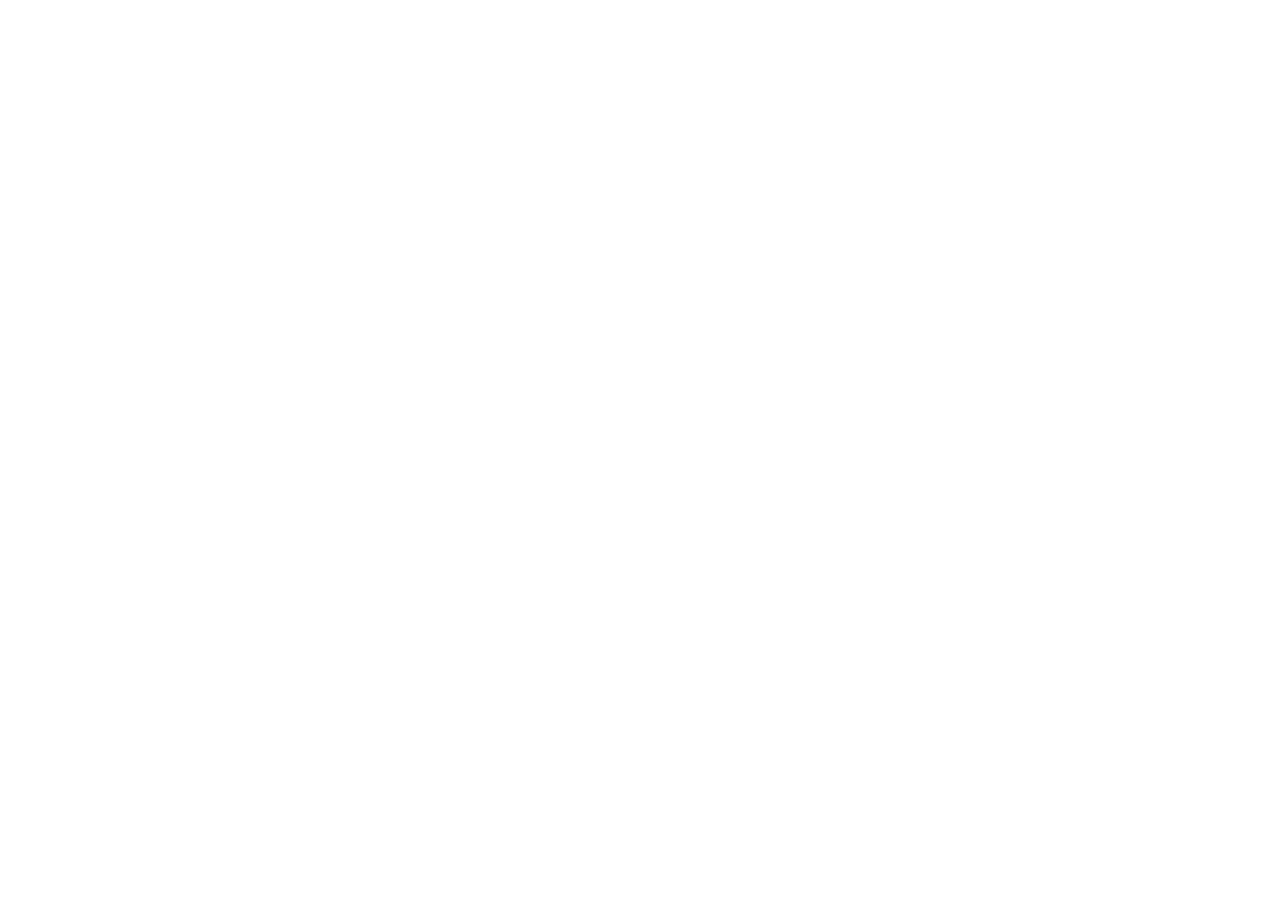
==== indexv2.html @ 22d61858 "Second Version" ====
<!DOCTYPE html>
<html lang="en">
  <head>
    <meta charset="UTF-8">
    <meta http-equiv="X-UA-Compatible" content="IE=edge">
    <meta name="viewport" content="width=device-width, initial-scale=1.0">
    <title>Landingpage</title>
    <link rel="stylesheet" href="style2.css">
  </head>
  <body></body>
</html>
---- style2.css ----
*, 
*::before, 
*::after{
    box-sizing: border-box;
    margin: 0;
    padding: 0;
    text-decoration: none;
    list-style-type: none;
}
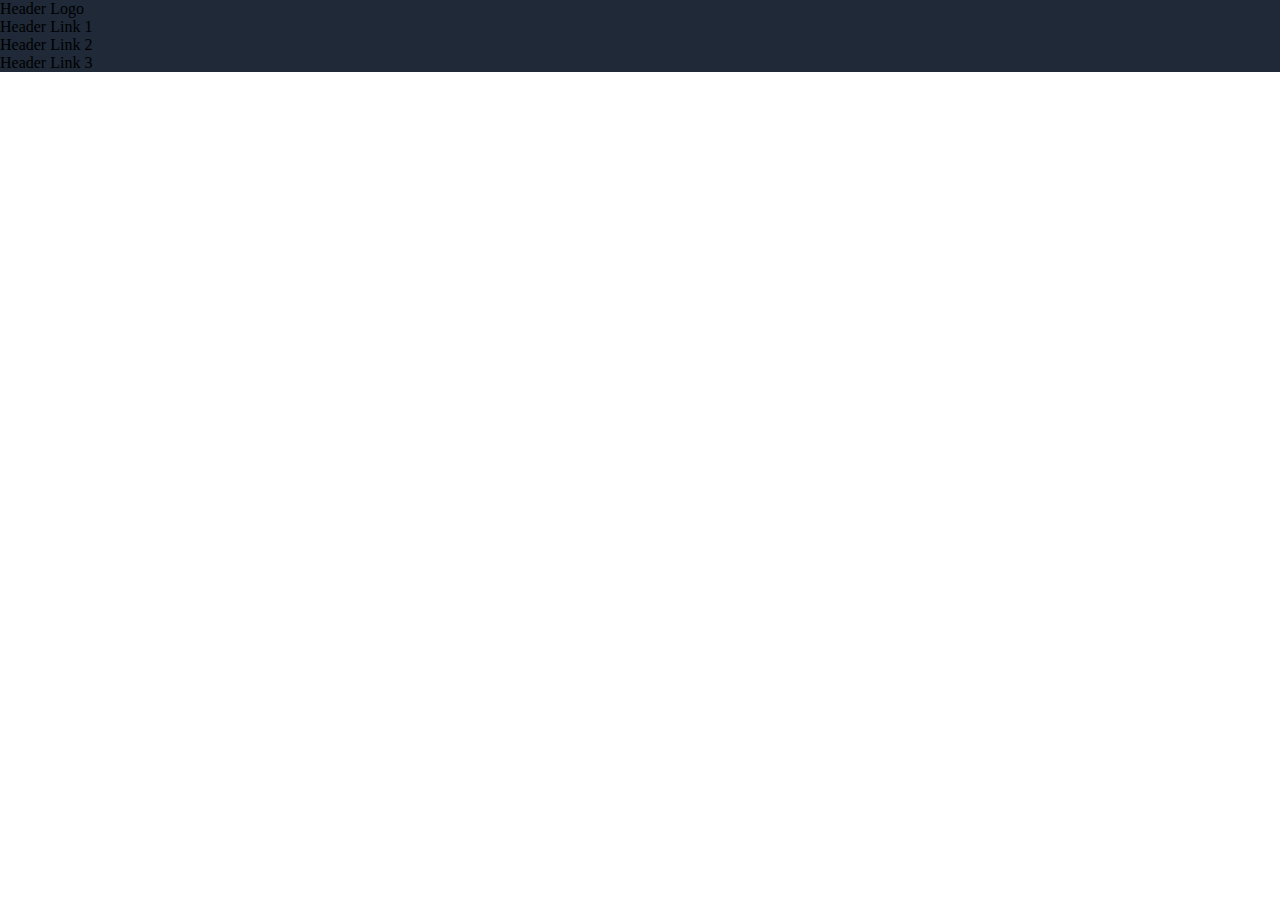
==== commit dfb3c019: "update" ====
--- a/indexv2.html
+++ b/indexv2.html
@@ -7,5 +7,25 @@
     <title>Landingpage</title>
     <link rel="stylesheet" href="style2.css">
   </head>
-  <body></body>
+  <body>
+    <div class="first-seciton">
+      <div class="navbar">
+        <div class="navbar-left">
+          Header Logo
+        </div>
+        <div class="navbar-right">
+          <ul>
+            <li>Header Link 1</li>
+            <li>Header Link 2</li>
+            <li>Header Link 3</li>
+          </ul>
+        </div>
+      </div>
+    </div>
+
+
+
+
+
+  </body>
 </html>
--- a/style2.css
+++ b/style2.css
@@ -6,4 +6,7 @@
     padding: 0;
     text-decoration: none;
     list-style-type: none;
+}
+.navbar {
+    background-color: #1f2937;
 }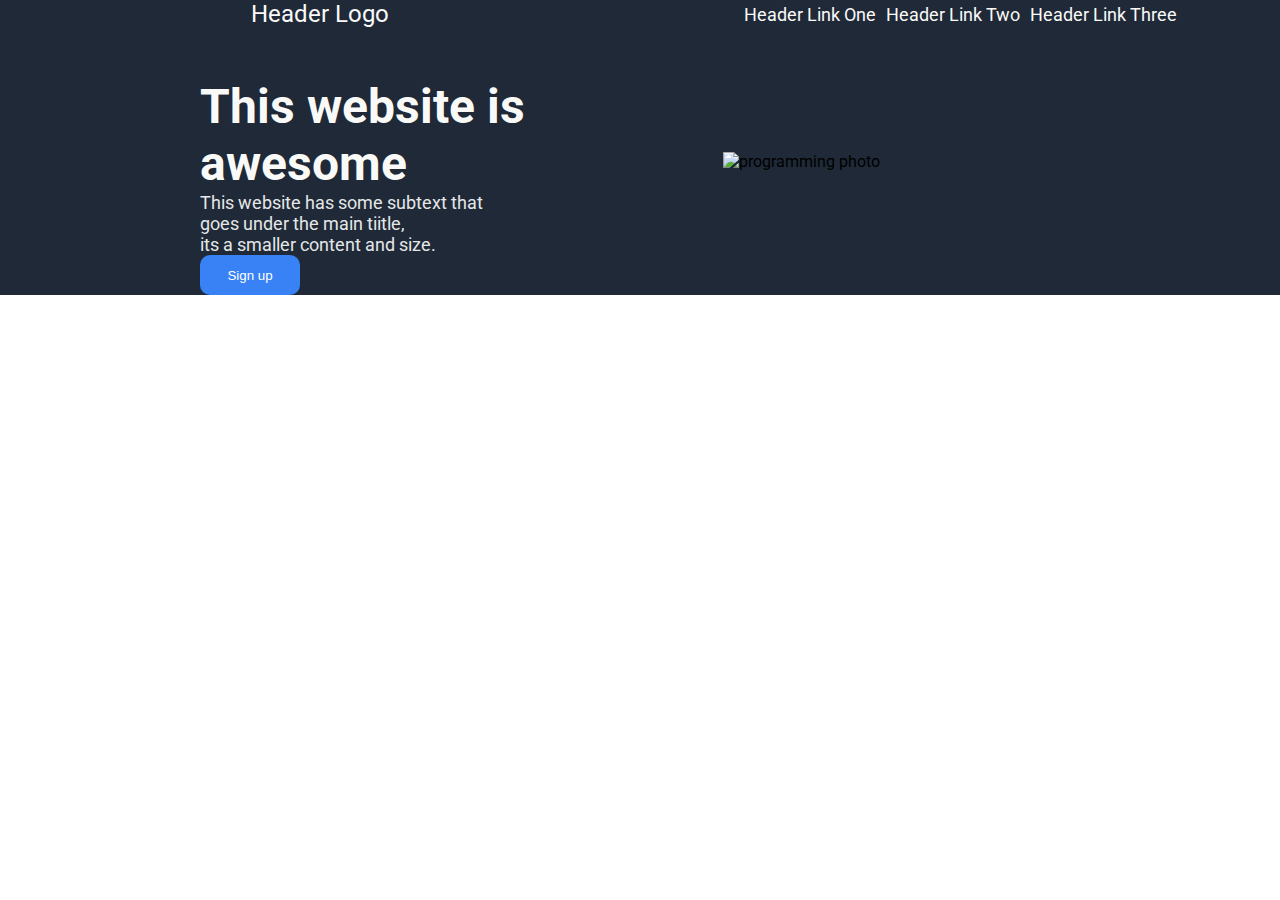
==== commit 5aa6b532: "Updt Sec1" ====
--- a/indexv2.html
+++ b/indexv2.html
@@ -11,16 +11,28 @@
     <div class="first-seciton">
       <div class="navbar">
         <div class="navbar-left">
-          Header Logo
+          <p id="header-logo">Header Logo</p>
         </div>
         <div class="navbar-right">
           <ul>
-            <li>Header Link 1</li>
-            <li>Header Link 2</li>
-            <li>Header Link 3</li>
+            <li class="header-link">Header Link One</li>
+            <li class="header-link">Header Link Two</li>
+            <li class="header-link">Header Link Three</li>
           </ul>
         </div>
-      </div>
+      </div>  
+        <div class="content">
+          <div class="content-left">
+            <h1>This website is </br>  awesome</h1>
+            <p class="p-first">This website has some subtext that </br>goes under the main tiitle, </br>its a smaller content and size.</p>
+            <button type="button" class="sign-up-first-section">Sign up</button>
+          </div>
+          <div class="content-right">
+            <img src="https://miro.medium.com/v2/resize:fit:705/0*bEonUGnx4V0nL1eJ.jpg" alt="programming photo" width="500">
+
+          </div>
+        </div>
+      
     </div>
 
 
--- a/style2.css
+++ b/style2.css
@@ -1,3 +1,4 @@
+@import url('https://fonts.googleapis.com/css2?family=Roboto&display=swap');
 *, 
 *::before, 
 *::after{
@@ -7,6 +8,74 @@
     text-decoration: none;
     list-style-type: none;
 }
-.navbar {
+
+body{
+    font-family: Roboto;
+}
+    
+.first-seciton{
     background-color: #1f2937;
+}
+#header-logo {
+    font-size: 24px;
+    color: #f9faf8;
+}
+.header-link {
+    font-size: 18px;
+    color: #f9faf8;
+}
+.navbar{
+    display: flex;
+    flex-direction: row;
+}
+ul{
+    display: flex;
+    flex-direction: row;
+    gap: 10px;
+}
+.navbar-left,.navbar-right{
+    display: flex;
+    width: 50%;
+    justify-content: center;
+    align-items: center;
+}
+h1{
+    font-size: 48px;
+    font-weight: bolder;
+    color: #f9faf8;
+}
+.content{
+    display: flex;
+    flex-direction: row;
+    margin: 50px;
+}
+.content-right{
+    display: flex;
+    justify-content: center;
+    align-items: center;
+    flex-direction: column;
+    width: 50%;
+}
+.content-left{
+    display: flex;
+    flex-direction: column;
+    width: 50%;
+    justify-content: center;
+    margin-left: 150px;
+    
+}
+img{
+    margin-bottom: 50px;
+}
+.p-first {
+    color: #e5e7e8;
+    font-size: 18px;
+}
+.sign-up-first-section {
+    background-color: #3882F6;
+    color:white;
+    width: 100px;
+    height: 40px;
+    border: 1px #3882F6;
+    border-radius: 10px;
 }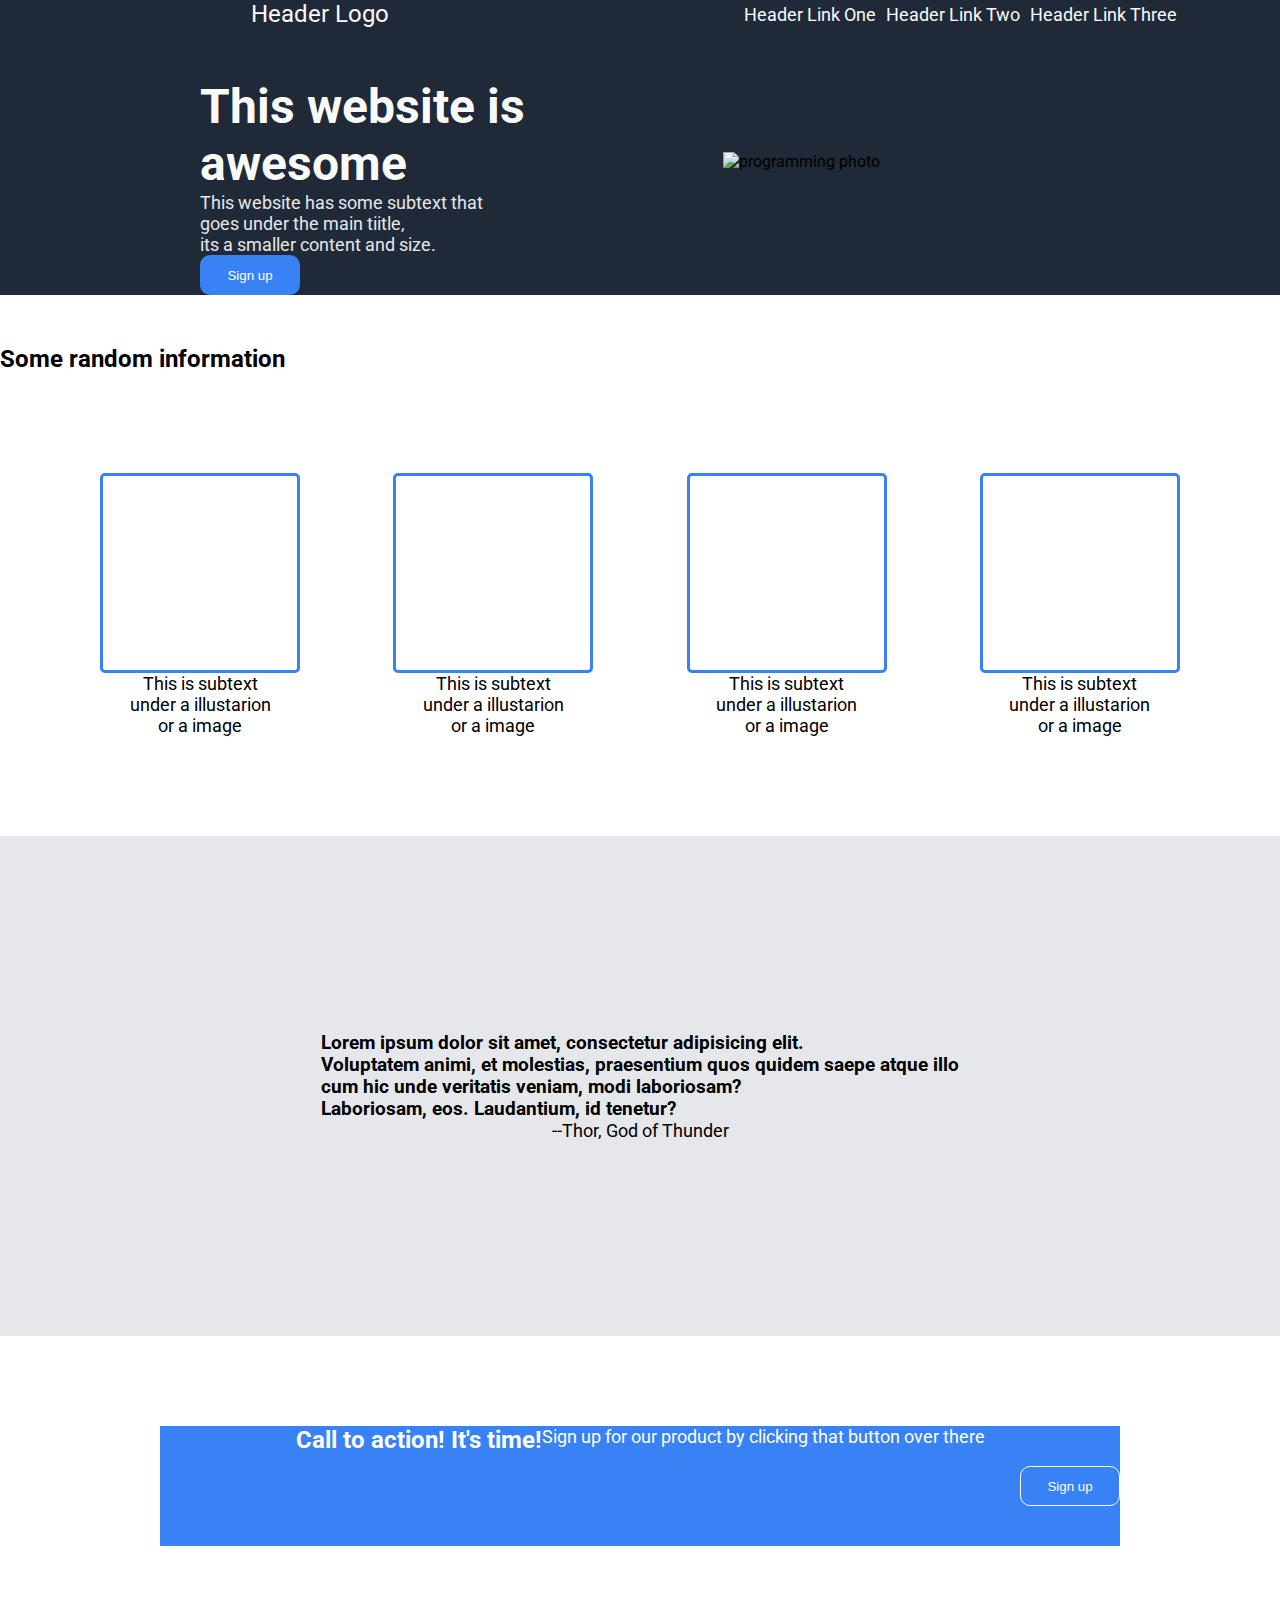
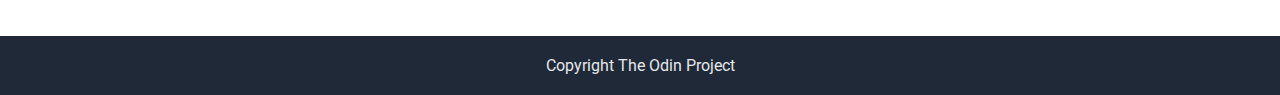
==== commit 1550592b: "adding remainder elements" ====
--- a/indexv2.html
+++ b/indexv2.html
@@ -34,7 +34,54 @@
         </div>
       
     </div>
+    <div class="second-seciton">
+      <h2>Some random information</h2>
+      <div class="row-of-blue-divs">
+        <div class="box-blue-msg">
+          <div class="box-blue"></div>
+          <p class="p-second">This is subtext</br> under a illustarion</br> or a image</p>
+        </div>
+        <div class="box-blue-msg">
+          <div class="box-blue"></div>
+          <p class="p-second">This is subtext</br> under a illustarion</br> or a image</p>
+        </div>
+        <div class="box-blue-msg">
+          <div class="box-blue"></div>
+          <p class="p-second">This is subtext</br> under a illustarion</br> or a image</p>
+        </div>
+        <div class="box-blue-msg">
+          <div class="box-blue"></div>
+          <p class="p-second">This is subtext</br> under a illustarion</br> or a image</p>
+        </div>
+      </div>
+    </div>
+    <div class="third-section">
+      <h3>Lorem ipsum dolor sit amet, consectetur adipisicing elit.</br> 
+        Voluptatem animi, et molestias, praesentium quos quidem saepe atque illo</br> 
+        cum hic unde veritatis veniam, modi laboriosam? </br>
+        Laboriosam, eos. Laudantium, id tenetur?
+      </h3>
+      <div class="p-div">
+      <p class="p-third">--Thor, God of Thunder</p>
+    </div>
 
+
+    </div>
+    <div class="last-div">
+      <div class="blue-container">
+        <div class="left">
+          <h4> Call to action! It's time!</h4>
+          <p class="last-p">Sign up for our product by clicking that button over there</p>
+        </div>
+        <div class="right">
+          <button type="button" class="btn-last-div">Sign up</button>
+        </div>
+      </div>
+
+    </div>
+    <div class="footer">
+      <div class="footerlogo"><p> Copyright The Odin Project</p></div>
+    </div>
 
 
 
--- a/style2.css
+++ b/style2.css
@@ -78,4 +78,103 @@
     height: 40px;
     border: 1px #3882F6;
     border-radius: 10px;
+}
+.h2{
+    font-size: 36px;
+    font-weight: bolder;
+    color: #1f2937;
+    text-align: center;
+}
+.row-of-blue-divs{
+    display: flex;
+    flex-direction: row;
+    justify-content: space-between;
+    max-width: 100%;
+    margin: 100px;
+}
+.box-blue{
+    border: 3px solid #3882F6;
+    width: 200px;
+    height: 200px;
+    border-radius: 5px;
+}
+.second-seciton{
+    display: flex;
+    flex-direction: column;
+    justify-content: center;
+}
+.p-second{
+    text-align: center;
+    font-size: 18px;
+}
+.third-section{
+    background-color: #e5e7eb;
+    height: 500px;
+    display: flex;
+    flex-direction: column;
+    justify-content: center;
+    align-items:center;
+}
+.h3{
+    font-size: 36px;
+    font-style: italic;
+    font-weight: 600;
+    color: #1f2937;
+}
+.p-third{
+    font-size: 18px;
+    text-align: end;
+}
+#p-div{
+    display: flex;
+    justify-content: flex-end;
+    margin-right: 200px;
+}
+.last-div{
+    height: 300px;
+    display: flex;
+    justify-content: center;
+    align-items: center;
+}
+.blue-container{
+    background-color: #3882F6;
+    width: 75%;
+    height: 40%;
+    display: flex;
+    flex-direction: row;
+}
+.left{
+    width: 80%;
+    margin-left: 100px;
+    display: flex;
+    justify-content: center;
+}
+h4{
+    font-size: 24px;
+    color: white; 
+}
+.last-p{
+    color: white;
+    font-size: 18px;
+}
+.right{
+    display: flex;
+    justify-content: flex-start;
+    align-items: center;
+}
+.btn-last-div{
+    background-color: #3882F6;
+    color:white;
+    width: 100px;
+    height: 40px;
+    border: 1px solid white;
+    border-radius: 10px;
+}
+.footer {
+    background-color: #1f2937;
+    padding: 20px 5%;
+    display: flex;
+    justify-content: center;
+    align-items: center;
+    color: #e5e7eb;
 }